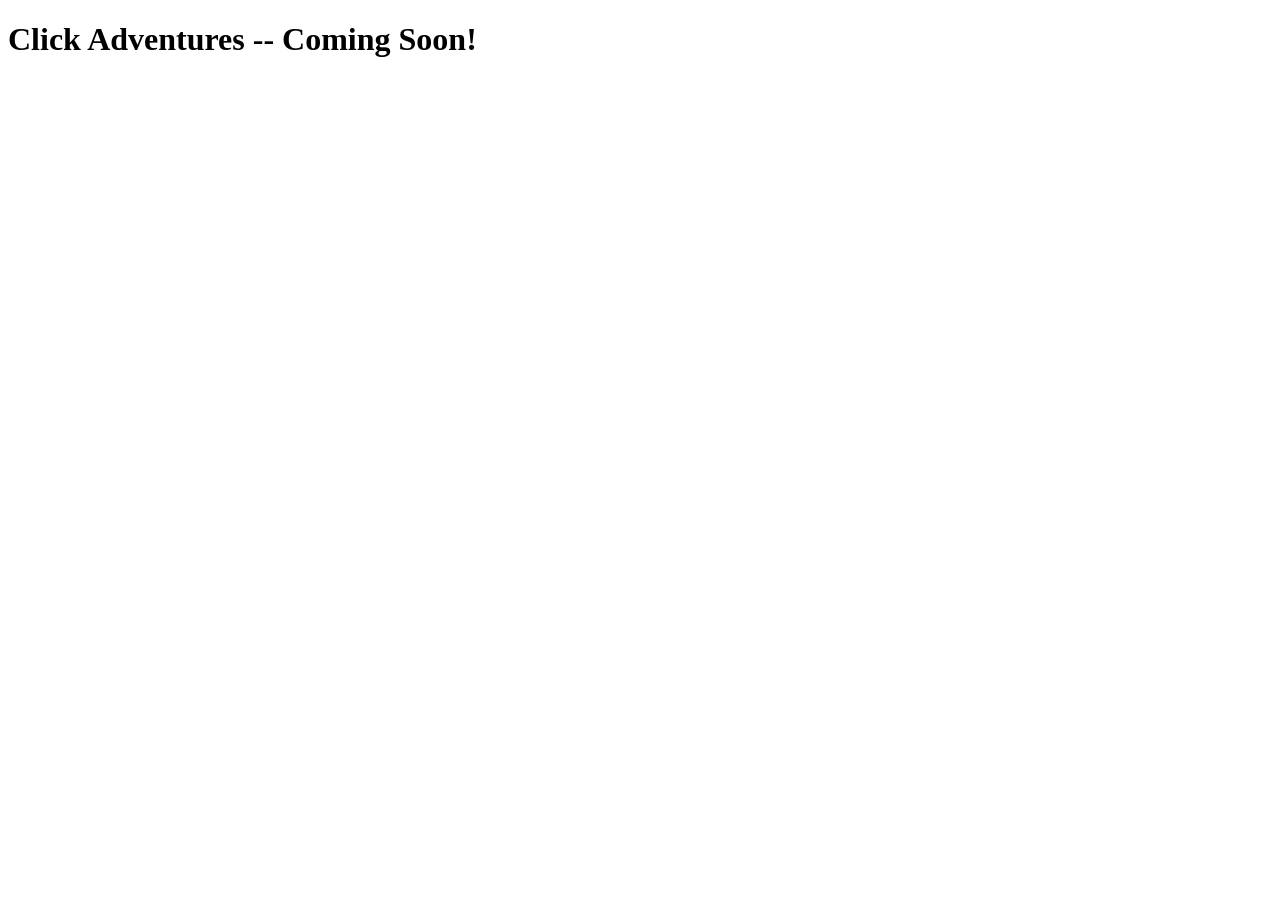
==== index.html @ 1e0300a1 "first commit - this will just display some text on the page." ====
<!DOCTYPE html>
<html lang="en">
<head>
    <meta charset="UTF-8">
    <meta name="viewport" content="width=device-width, initial-scale=1.0">
    <title>Click Adventures</title>
    <link rel="stylesheet" href="style.css">
</head>
<body>
    <div class="div-class">
  <h1>Click Adventures -- Coming Soon!</h1>
    
    </div>
</body>
</html>
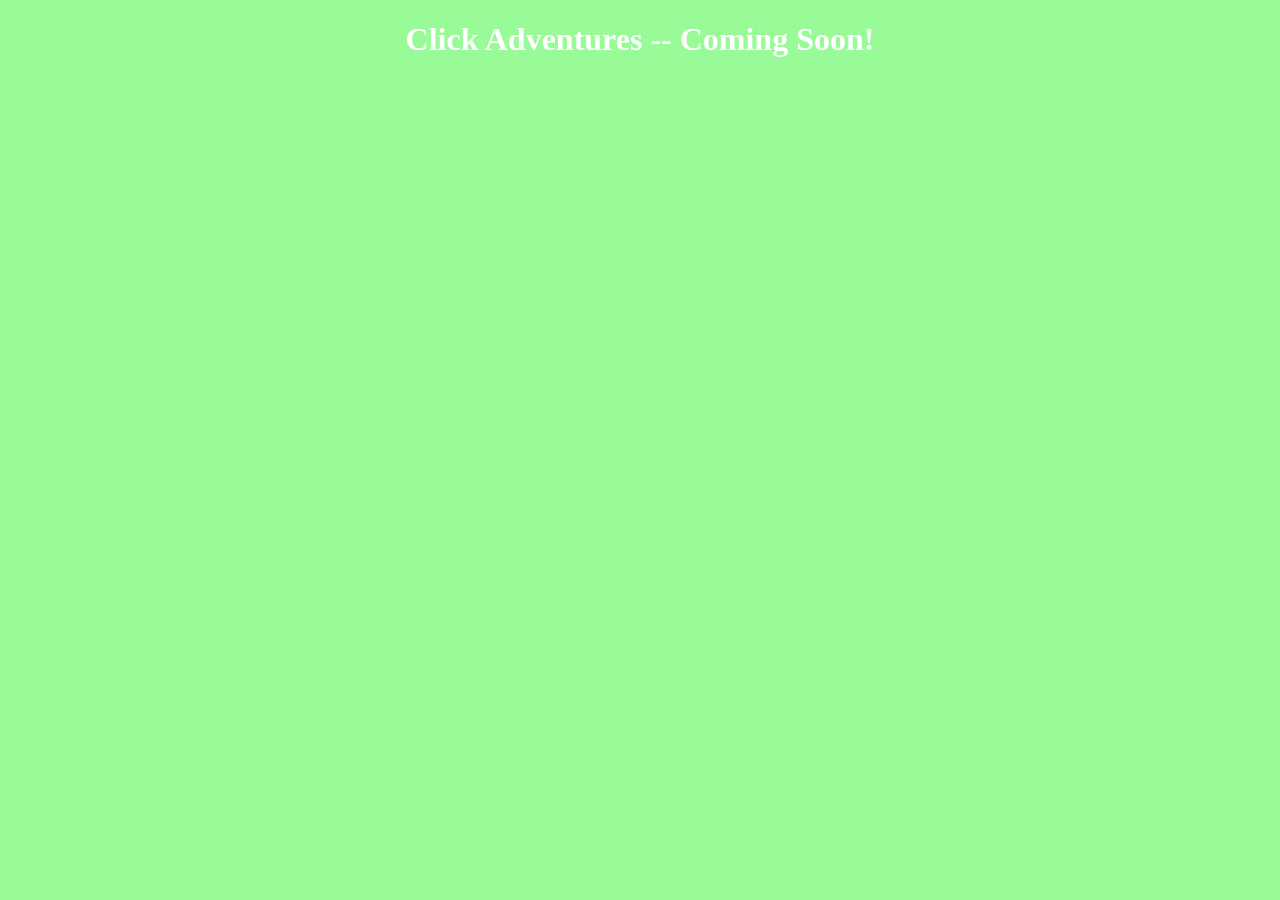
==== commit 10b92bdc: "Update index.html" ====
--- a/index.html
+++ b/index.html
@@ -5,9 +5,12 @@
     <meta name="viewport" content="width=device-width, initial-scale=1.0">
     <title>Click Adventures</title>
     <link rel="stylesheet" href="style.css">
+    <link rel="icon" type="image/x-icon" href="/images/clickicon16.ico">
+    <link rel="icon" type="image/x-icon" href="/images/clickicon32.ico">
+    <link rel="icon" type="image/x-icon" href="/images/clickicon48.ico">
 </head>
 <body>
-    <div class="div-class">
+    <div class="placeholder">
   <h1>Click Adventures -- Coming Soon!</h1>
     
     </div>
--- a/style.css
+++ b/style.css
@@ -0,0 +1,12 @@
+body {
+  background-color: palegreen;
+}
+
+h1 {
+  color: white;
+  text-align: center;
+}
+
+p {
+  font-family: Helevetica;
+}
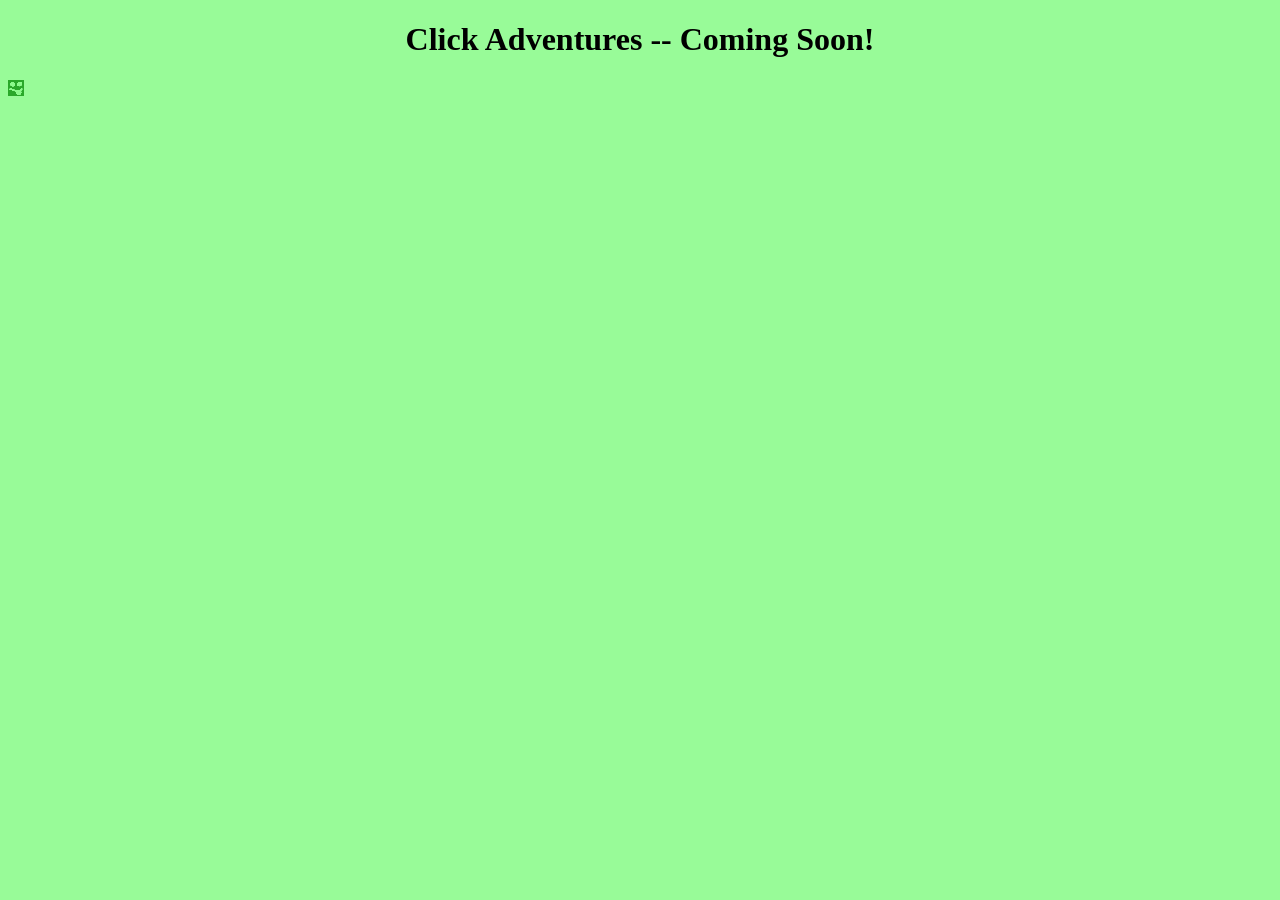
==== commit b0564a09: "Update index.html" ====
--- a/index.html
+++ b/index.html
@@ -12,6 +12,8 @@
 <body>
     <div class="placeholder">
   <h1>Click Adventures -- Coming Soon!</h1>
+  <a href="/what.html"><img src="clickicon16.png" alt="front page"/></a>
+    
     
     </div>
 </body>
--- a/style.css
+++ b/style.css
@@ -3,7 +3,7 @@
 }
 
 h1 {
-  color: white;
+  color: black;
   text-align: center;
 }
 
